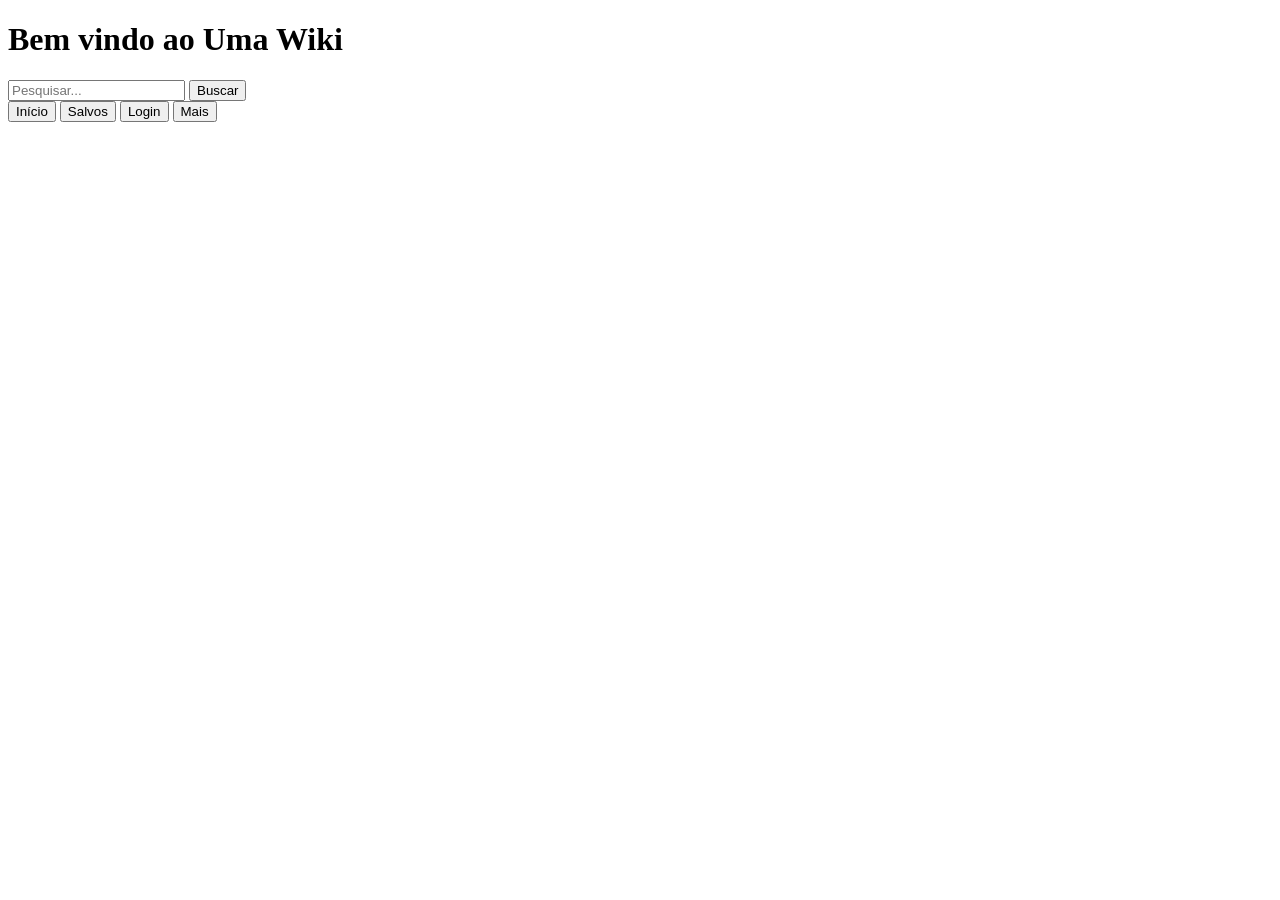
==== index.html @ a663f3c7 "index" ====
<!DOCTYPE html>
<html lang="pt-BR">

<head>

    <meta charset="UTF-8">
    <meta name="viewport" content="width=device-width, initial-scale=1.0">
    <link rel="stylesheet" href="style.css">
    <title>Uma Wiki</title>

</head>

<body>
    <h1>Bem vindo ao Uma Wiki</h1>
    <form>
        <input type="search" placeholder="Pesquisar...">
        <button type="submit">Buscar</button>
    </form>
    
        <aside class="sidebar">
            <button>Início</button>
            <button>Salvos</button>
            <button>Login</button>
            <button>Mais</button>
        </aside>
    








</body>





</html>
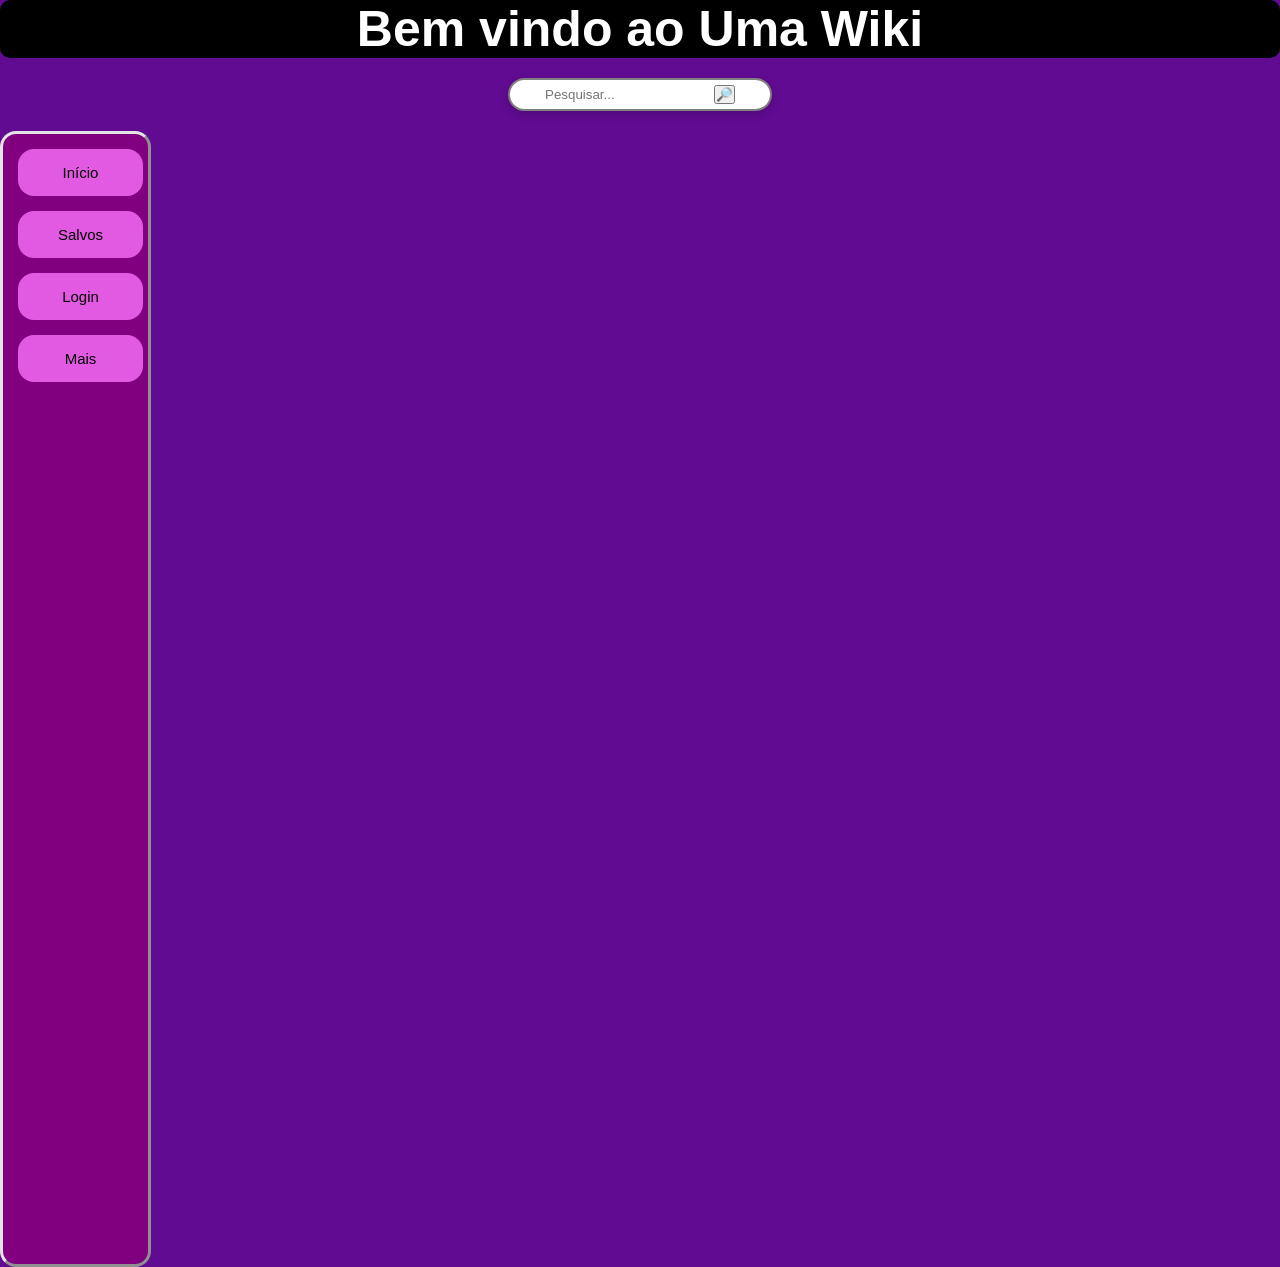
==== commit 5d0268ef: "index.html.2 Added a class to the search form and changed the search button to an icon." ====
--- a/index.html
+++ b/index.html
@@ -12,18 +12,18 @@
 
 <body>
     <h1>Bem vindo ao Uma Wiki</h1>
-    <form>
+    <form class="Searchbar">
         <input type="search" placeholder="Pesquisar...">
-        <button type="submit">Buscar</button>
+        <button type="submit">🔎</button>
     </form>
-    
-        <aside class="sidebar">
-            <button>Início</button>
-            <button>Salvos</button>
-            <button>Login</button>
-            <button>Mais</button>
-        </aside>
-    
+
+    <aside class="sidebar">
+        <button>Início</button>
+        <button>Salvos</button>
+        <button>Login</button>
+        <button>Mais</button>
+    </aside>
+
 
 
 
@@ -39,3 +39,5 @@
 
 
 </html>
+
+</html>
--- a/style.css
+++ b/style.css
@@ -0,0 +1,70 @@
+* {
+    margin: 0;
+    padding: 0;
+
+}
+
+body {
+    font-family: 'Lucida Sans', 'Lucida Sans Regular', 'Lucida Grande', 'Lucida Sans Unicode', Geneva, Verdana, sans-serif;
+    background-color: rgb(96, 11, 145);
+    text-align: center;
+    color: white;
+    font-size: 25px;
+
+}
+
+.sidebar {
+    font-family: 'Lucida Sans', 'Lucida Sans Regular', 'Lucida Grande', 'Lucida Sans Unicode', Geneva, Verdana, sans-serif;
+    background-color: purple;
+    display: flex;
+    flex-direction: column;
+    gap: 15px;
+    padding: 15px;
+    width: 115px;
+    border-radius: 16px;
+    height: 1100px;
+    border: outset;
+    border-color: rgb(228, 228, 228);
+
+}
+
+.sidebar button {
+    font-family: 'Lucida Sans', 'Lucida Sans Regular', 'Lucida Grande', 'Lucida Sans Unicode', Geneva, Verdana, sans-serif;
+    background-color: rgb(225, 90, 225);
+    padding: 15px;
+    border-radius: 16px;
+    border: none;
+    width: 125px;
+    color: black;
+    cursor: pointer;
+    font-size: 15px;
+}
+
+form {
+
+    font-family: 'Lucida Sans', 'Lucida Sans Regular', 'Lucida Grande', 'Lucida Sans Unicode', Geneva, Verdana, sans-serif;
+
+}
+
+h1 {
+    background-color: rgb(0, 0, 0);
+    border-radius: 10px;
+
+}
+
+.Searchbar {
+    display: flex;
+    align-items: center;
+    justify-content: center;
+    border-radius: 40px;
+    margin: 20px auto;
+    padding: 5px;
+    background-color: white;
+    border: solid 2px gray;
+    width: 250px;
+    box-shadow: 0 4px 10px rgba(0, 0, 0, 0.15);
+    transition: 0.3s;
+}
+.Searchbar input{
+    border: none;
+}
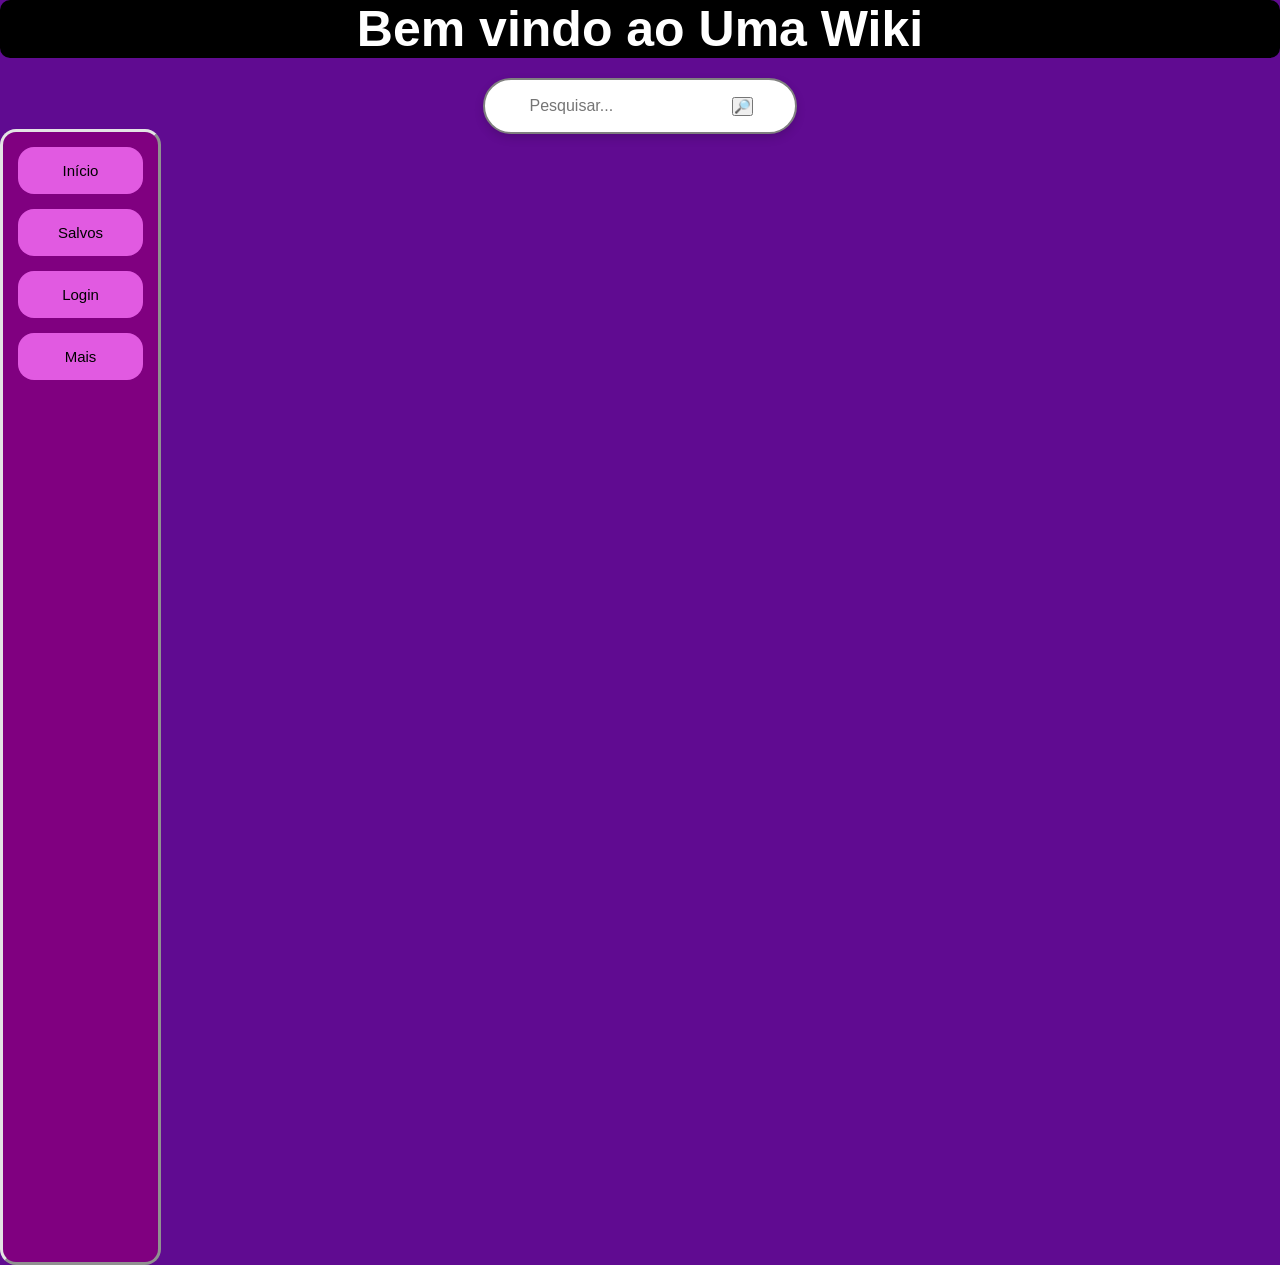
==== commit 96b46c04: "index.3" ====
--- a/index.html
+++ b/index.html
@@ -40,4 +40,4 @@
 
 </html>
 
-</html>
+
--- a/style.css
+++ b/style.css
@@ -20,11 +20,12 @@
     flex-direction: column;
     gap: 15px;
     padding: 15px;
-    width: 115px;
+    width: 125px;
     border-radius: 16px;
     height: 1100px;
     border: outset;
     border-color: rgb(228, 228, 228);
+    margin-top: -25px;
 
 }
 
@@ -53,6 +54,7 @@
 }
 
 .Searchbar {
+   
     display: flex;
     align-items: center;
     justify-content: center;
@@ -61,10 +63,27 @@
     padding: 5px;
     background-color: white;
     border: solid 2px gray;
-    width: 250px;
+    width: 300px;
     box-shadow: 0 4px 10px rgba(0, 0, 0, 0.15);
     transition: 0.3s;
+    
 }
+.Searchbar:focus-within {
+    border-color: #2b7cff;
+    box-shadow: 0 0 10px rgba(43,124,255,.4);}
 .Searchbar input{
     border: none;
+    outline: none;
+    
+    color: rgb(15, 14, 14);
+    padding: 12px 2px;
+    border-radius: 30px;
+    cursor: pointer;
+    font-size: 16px;
+    transition: .3s;
 }
+.Searchbar button:hover {
+    background: #1d63cf;
+    transform: scale(1.05);
+    
+}
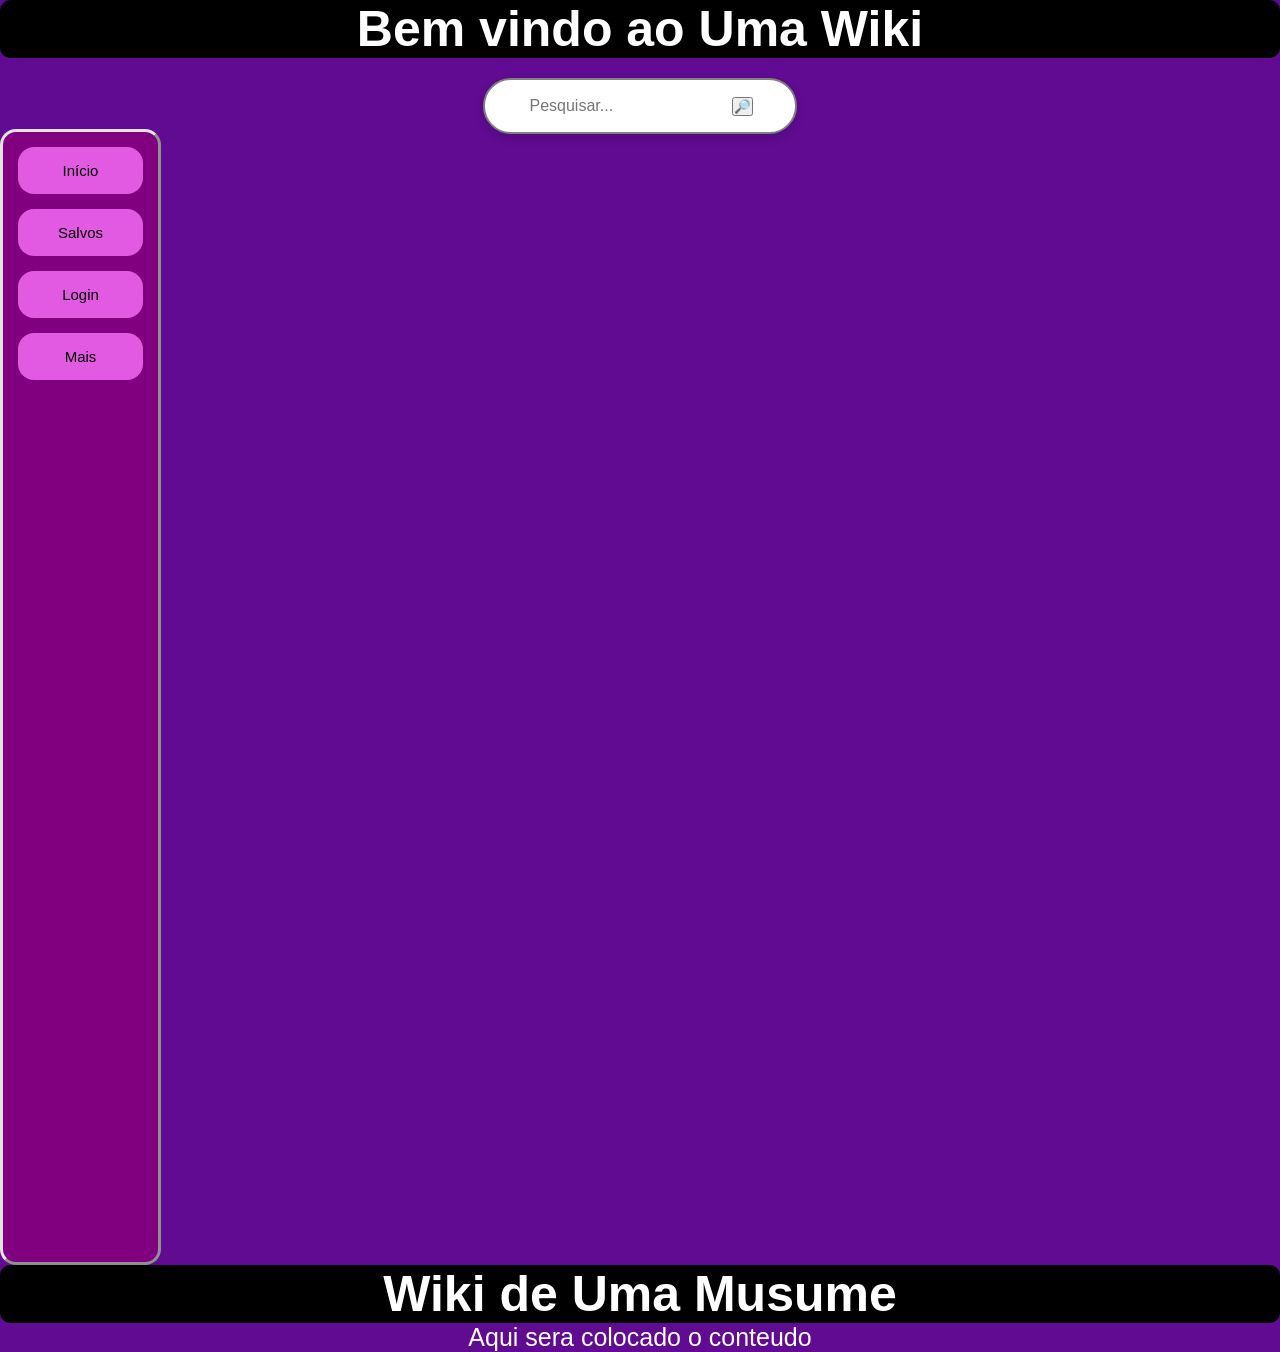
==== commit e6bf3daa: "index.4 Added a content section for 'Uma Musume' wiki." ====
--- a/index.html
+++ b/index.html
@@ -23,6 +23,13 @@
         <button>Login</button>
         <button>Mais</button>
     </aside>
+    <div class="conteudo">
+        <h1>Wiki de Uma Musume</h1>
+            <p>
+                Aqui sera colocado o conteudo
+            </p>
+
+    </div>
 
 
 
@@ -39,5 +46,3 @@
 
 
 </html>
-
-
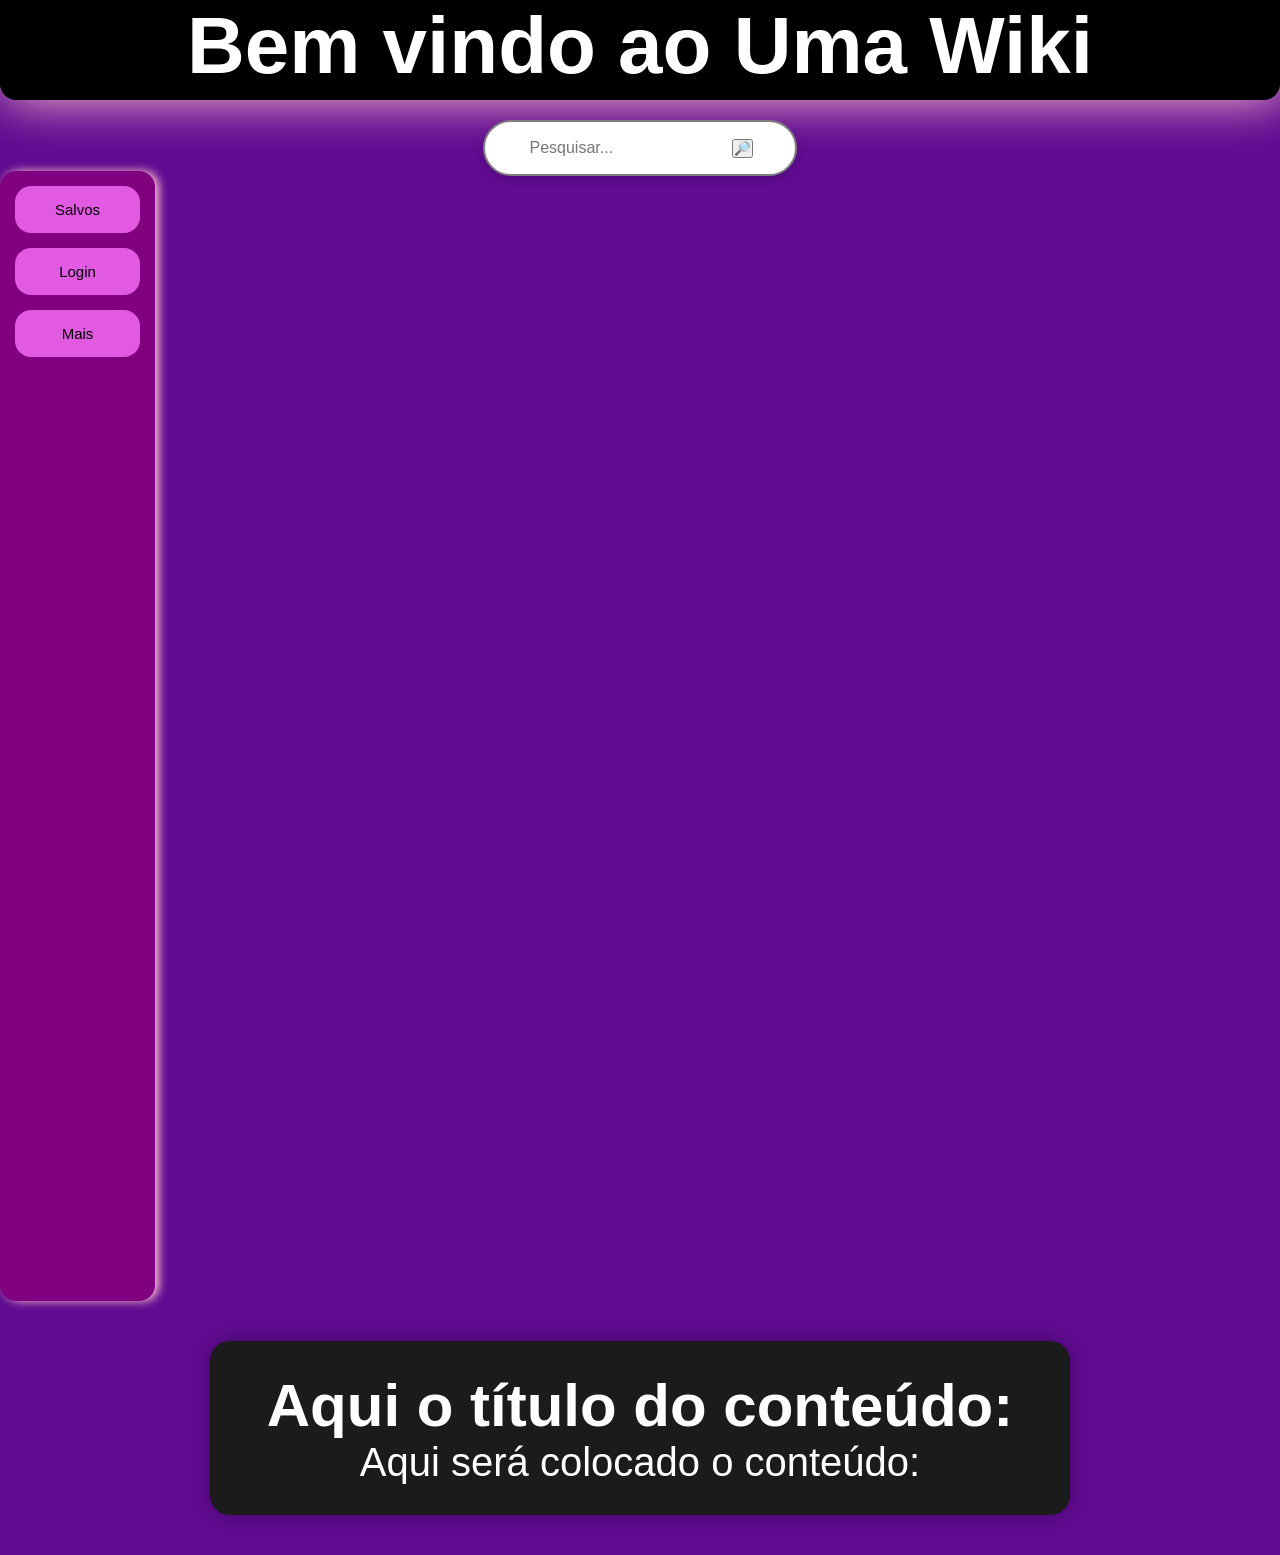
==== commit c5a7650f: "index.5 Updated the sidebar buttons and added a title for content." ====
--- a/index.html
+++ b/index.html
@@ -18,16 +18,19 @@
     </form>
 
     <aside class="sidebar">
-        <button>Início</button>
-        <button>Salvos</button>
+
+        <button onclick="window.location.href='salvos.html'">
+            Salvos
+        </button>
         <button>Login</button>
         <button>Mais</button>
     </aside>
     <div class="conteudo">
-        <h1>Wiki de Uma Musume</h1>
-            <p>
-                Aqui sera colocado o conteudo
-            </p>
+        <h2 class="titulo cont">Aqui o título do conteúdo:</h2>
+        <p>
+            Aqui será colocado o conteúdo:
+
+        </p>
 
     </div>
 
--- a/style.css
+++ b/style.css
@@ -9,7 +9,7 @@
     background-color: rgb(96, 11, 145);
     text-align: center;
     color: white;
-    font-size: 25px;
+    font-size: 40px;
 
 }
 
@@ -23,8 +23,8 @@
     width: 125px;
     border-radius: 16px;
     height: 1100px;
-    border: outset;
-    border-color: rgb(228, 228, 228);
+    box-shadow: 4px 0px 10px pink ;
+   
     margin-top: -25px;
 
 }
@@ -49,7 +49,9 @@
 
 h1 {
     background-color: rgb(0, 0, 0);
-    border-radius: 10px;
+    border-radius: 0px 0px 16px 16px;
+    box-shadow:  4px 0px 50px pink;
+    height: 100px;
 
 }
 
@@ -87,3 +89,18 @@
     transform: scale(1.05);
     
 }
+.conteudo{
+    background:#1b1b1b;
+
+    width:800px;
+
+    margin:40px auto;
+
+    padding:30px;
+
+    border-radius:20px;
+
+    box-shadow:0 0 20px rgba(0,0,0,.3);
+
+    border:none;
+}
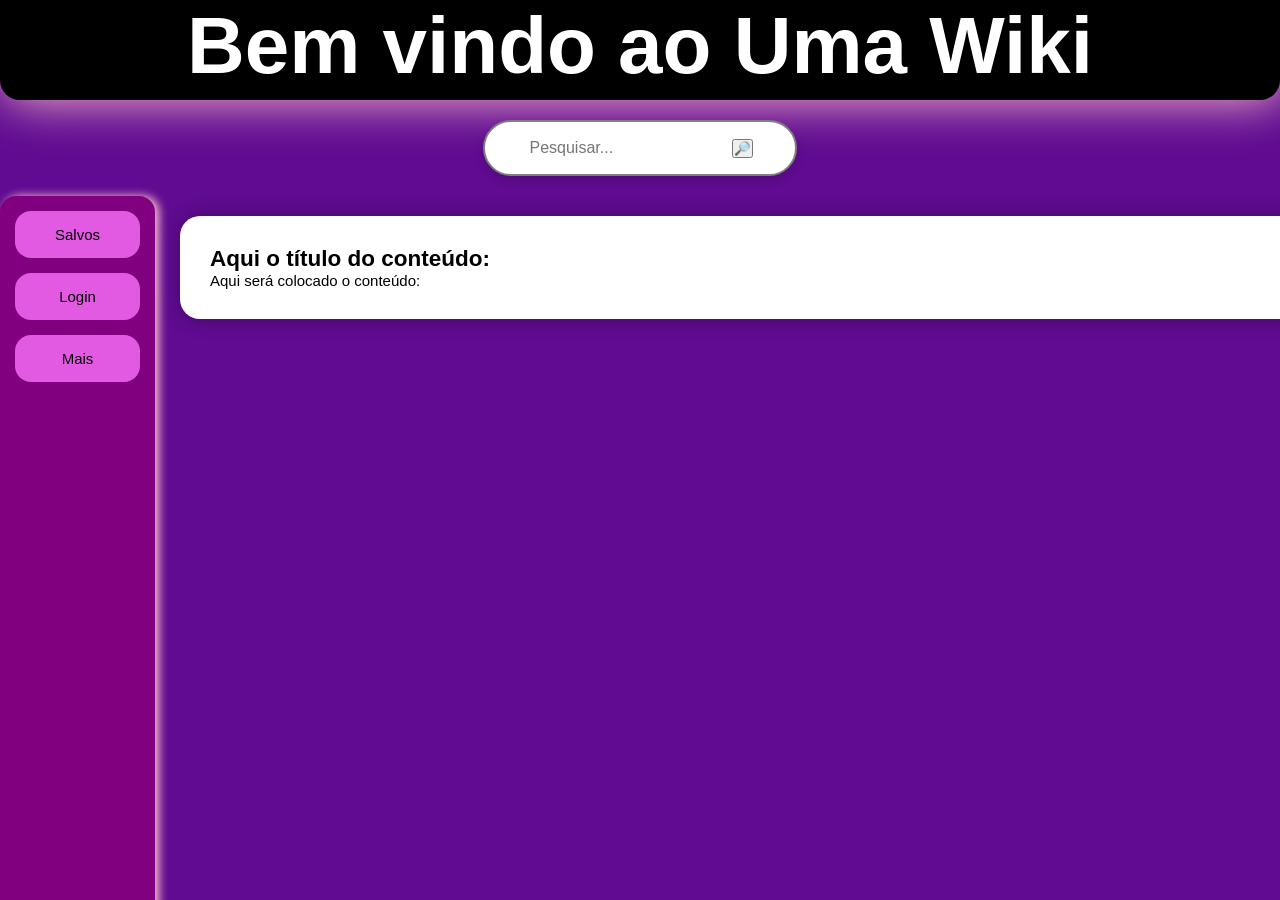
==== commit 17dabf1f: "commit fds" ====
--- a/index.html
+++ b/index.html
@@ -22,7 +22,9 @@
         <button onclick="window.location.href='salvos.html'">
             Salvos
         </button>
-        <button>Login</button>
+        <button onclick="window.location.href='cadastro.html'">
+            Login
+        </button>
         <button>Mais</button>
     </aside>
     <div class="conteudo">
@@ -48,4 +50,4 @@
 
 
 
-</html>
+</html>
--- a/style.css
+++ b/style.css
@@ -7,9 +7,7 @@
 body {
     font-family: 'Lucida Sans', 'Lucida Sans Regular', 'Lucida Grande', 'Lucida Sans Unicode', Geneva, Verdana, sans-serif;
     background-color: rgb(96, 11, 145);
-    text-align: center;
-    color: white;
-    font-size: 40px;
+
 
 }
 
@@ -22,10 +20,11 @@
     padding: 15px;
     width: 125px;
     border-radius: 16px;
-    height: 1100px;
-    box-shadow: 4px 0px 10px pink ;
-   
-    margin-top: -25px;
+    height: 100vh;
+    box-shadow: 4px 0px 10px pink;
+    position: fixed;
+    top: -1;
+    left: 0;
 
 }
 
@@ -49,14 +48,17 @@
 
 h1 {
     background-color: rgb(0, 0, 0);
-    border-radius: 0px 0px 16px 16px;
-    box-shadow:  4px 0px 50px pink;
+    border-radius: 0px 0px 20px 20px;
+    box-shadow: 4px 0px 50px pink;
     height: 100px;
+    text-align: center;
+    color: white;
+    font-size: 80px;
 
 }
 
 .Searchbar {
-   
+
     display: flex;
     align-items: center;
     justify-content: center;
@@ -68,15 +70,17 @@
     width: 300px;
     box-shadow: 0 4px 10px rgba(0, 0, 0, 0.15);
     transition: 0.3s;
-    
+
 }
+
 .Searchbar:focus-within {
     border-color: #2b7cff;
-    box-shadow: 0 0 10px rgba(43,124,255,.4);}
-.Searchbar input{
+    box-shadow: 0 0 10px rgba(43, 124, 255, .4);
+}
+
+.Searchbar input {
     border: none;
     outline: none;
-    
     color: rgb(15, 14, 14);
     padding: 12px 2px;
     border-radius: 30px;
@@ -84,23 +88,64 @@
     font-size: 16px;
     transition: .3s;
 }
+
 .Searchbar button:hover {
     background: #1d63cf;
     transform: scale(1.05);
+
+}
+
+.conteudo {
+    background: white;
+    font-family: 'Lucida Sans', 'Lucida Sans Regular', 'Lucida Grande', 'Lucida Sans Unicode', Geneva, Verdana, sans-serif;
+    width: 1650px;
+    margin: 40px auto;
+    padding: 30px;
+    border-radius: 20px;
+    box-shadow: 0 0 20px rgba(0, 0, 0, .3);
+    border: none;
+    margin-left: 180px;
+    font-size: 15px;
+}
+.titulo cont{
+    font-size: 30px;
+
+
+}
+.listads{
+    font-family: 'Lucida Sans', 'Lucida Sans Regular', 'Lucida Grande', 'Lucida Sans Unicode', Geneva, Verdana, sans-serif;
+    
+    
+    display: flex;
+    flex-direction:row;
+    padding: 50px;
+    font-size: 20px;
+    gap: 30px   ;
+    
     
 }
-.conteudo{
-    background:#1b1b1b;
+.listads .S1{
+    background-color: white;
+    border-radius: 16px;
+    padding: 10px;
+    height: 800px;
+}
+.listads .S2{
+    background-color: white;
+    border-radius: 16px;
+    padding: 10px;
+    height: 800px;
+}
+.listads .S3{
+    background-color: white;
+    border-radius: 16px;
+    padding: 10px;
+    height: 800px;
+}
+.listads .S4{
+    background-color: white;
+    border-radius: 16px;
+    padding: 10px;
+    height: 800px;
 
-    width:800px;
-
-    margin:40px auto;
-
-    padding:30px;
-
-    border-radius:20px;
-
-    box-shadow:0 0 20px rgba(0,0,0,.3);
-
-    border:none;
-}
+}
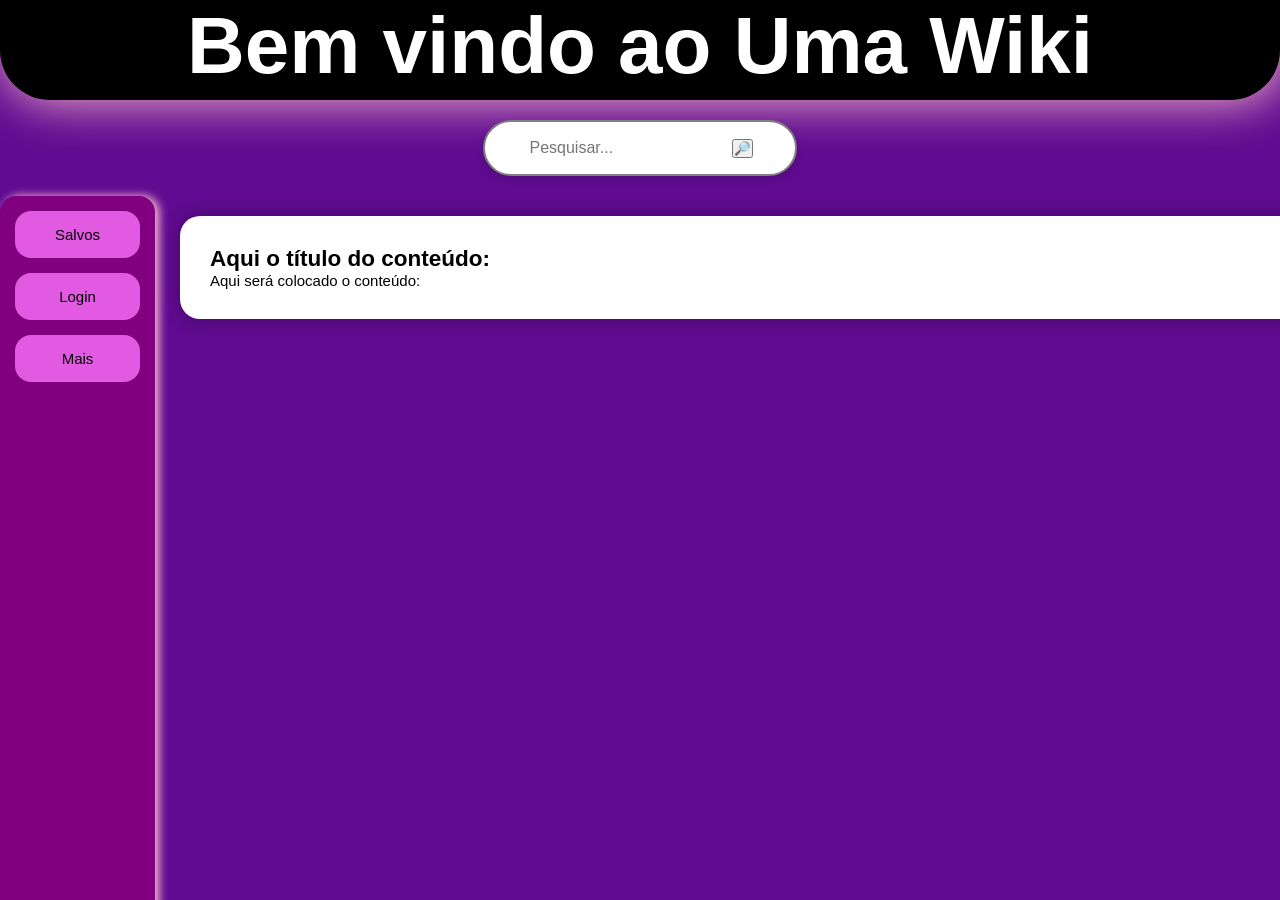
==== commit 926376c4: "Commit adição da pagina login e cadastro" ====
--- a/index.html
+++ b/index.html
@@ -22,7 +22,7 @@
         <button onclick="window.location.href='salvos.html'">
             Salvos
         </button>
-        <button onclick="window.location.href='cadastro.html'">
+        <button onclick="window.location.href='Login.html'">
             Login
         </button>
         <button>Mais</button>
--- a/style.css
+++ b/style.css
@@ -48,7 +48,7 @@
 
 h1 {
     background-color: rgb(0, 0, 0);
-    border-radius: 0px 0px 20px 20px;
+    border-radius: 0px 0px 50px 50px;
     box-shadow: 4px 0px 50px pink;
     height: 100px;
     text-align: center;
@@ -148,4 +148,149 @@
     padding: 10px;
     height: 800px;
 
+}
+.logmsg{
+    
+    color: white;
+    font-size: 20px;
+    
+}
+.lemmsg{
+    font-family: 'Lucida Sans', 'Lucida Sans Regular', 'Lucida Grande', 'Lucida Sans Unicode', Geneva, Verdana, sans-serif;
+    position: fixed;
+    right: 1000px;
+    bottom: 750px;
+    border-radius: 50px;
+    padding: 15px;
+    background-color: black;
+    
+
+}
+.lsenhamsg{
+    font-family: 'Lucida Sans', 'Lucida Sans Regular', 'Lucida Grande', 'Lucida Sans Unicode', Geneva, Verdana, sans-serif;
+    border-radius: 50px;
+    padding: 15px;
+    background-color: black;
+    position: fixed;
+    right: 1000px;
+    bottom: 500px;
+}
+.msgcad{
+    font-family: 'Lucida Sans', 'Lucida Sans Regular', 'Lucida Grande', 'Lucida Sans Unicode', Geneva, Verdana, sans-serif;
+    background-color: black;
+    border-radius: 50px;
+    padding: 15px;
+    color: white;
+    padding: 15px;
+    position: fixed;
+    right: 925px;
+    bottom: 250px;
+}.bcad{
+    background-color: black;
+    border: none;
+    outline: none;
+    cursor: pointer;
+    color: white;
+    font-family: 'Lucida Sans', 'Lucida Sans Regular', 'Lucida Grande', 'Lucida Sans Unicode', Geneva, Verdana, sans-serif;
+    font-size: 20px;
+}
+.leminf{
+    font-family: 'Lucida Sans', 'Lucida Sans Regular', 'Lucida Grande', 'Lucida Sans Unicode', Geneva, Verdana, sans-serif;
+    background-color: white;
+    border-radius: 50px;
+    padding: 20px;
+    position: fixed;
+    bottom: 650px;
+    right: 800px;
+    border: none;
+}
+.leminf input{
+    font-family: 'Lucida Sans', 'Lucida Sans Regular', 'Lucida Grande', 'Lucida Sans Unicode', Geneva, Verdana, sans-serif;
+    border: none;
+    width: 350px;
+    outline: none;
+}
+.lsenhainf{
+    font-family: 'Lucida Sans', 'Lucida Sans Regular', 'Lucida Grande', 'Lucida Sans Unicode', Geneva, Verdana, sans-serif;
+    background-color: white;
+    border-radius: 50px;
+    padding: 20px;
+    position: fixed;
+    bottom: 400px;
+    right: 800px;
+    border: none;
+}
+.lsenhainf input{
+    font-family: 'Lucida Sans', 'Lucida Sans Regular', 'Lucida Grande', 'Lucida Sans Unicode', Geneva, Verdana, sans-serif;
+    border:none;
+    outline: none;
+    width: 350px;
+    
+}
+
+
+
+
+
+
+.Ceminf{
+    font-family: 'Lucida Sans', 'Lucida Sans Regular', 'Lucida Grande', 'Lucida Sans Unicode', Geneva, Verdana, sans-serif;
+    background-color: white;
+    border-radius: 50px;
+    padding: 20px;
+    position: fixed;
+    bottom: 650px;
+    right: 800px;
+    border: none;
+}
+.Ceminf input{
+    font-family: 'Lucida Sans', 'Lucida Sans Regular', 'Lucida Grande', 'Lucida Sans Unicode', Geneva, Verdana, sans-serif;
+    border: none;
+    width: 350px;
+    outline: none;
+}
+.Csenhainf{
+    font-family: 'Lucida Sans', 'Lucida Sans Regular', 'Lucida Grande', 'Lucida Sans Unicode', Geneva, Verdana, sans-serif;
+    background-color: white;
+    border-radius: 50px;
+    padding: 20px;
+    position: fixed;
+    bottom: 400px;
+    right: 800px;
+    border: none;
+}
+.Csenhainf input{
+    font-family: 'Lucida Sans', 'Lucida Sans Regular', 'Lucida Grande', 'Lucida Sans Unicode', Geneva, Verdana, sans-serif;
+    border:none;
+    outline: none;
+    width: 350px;
+    
+}
+
+
+.Cemmsg{
+    font-family: 'Lucida Sans', 'Lucida Sans Regular', 'Lucida Grande', 'Lucida Sans Unicode', Geneva, Verdana, sans-serif;
+    position: fixed;
+    right: 1000px;
+    bottom: 750px;
+    border-radius: 50px;
+    padding: 15px;
+    background-color: black;
+    
+
+}
+.Csenhamsg{
+    font-family: 'Lucida Sans', 'Lucida Sans Regular', 'Lucida Grande', 'Lucida Sans Unicode', Geneva, Verdana, sans-serif;
+    border-radius: 50px;
+    padding: 15px;
+    background-color: black;
+    position: fixed;
+    right: 1000px;
+    bottom: 500px;
+}
+.Cogmsg{
+    
+    color: white;
+    font-size: 20px;
+    
 }
